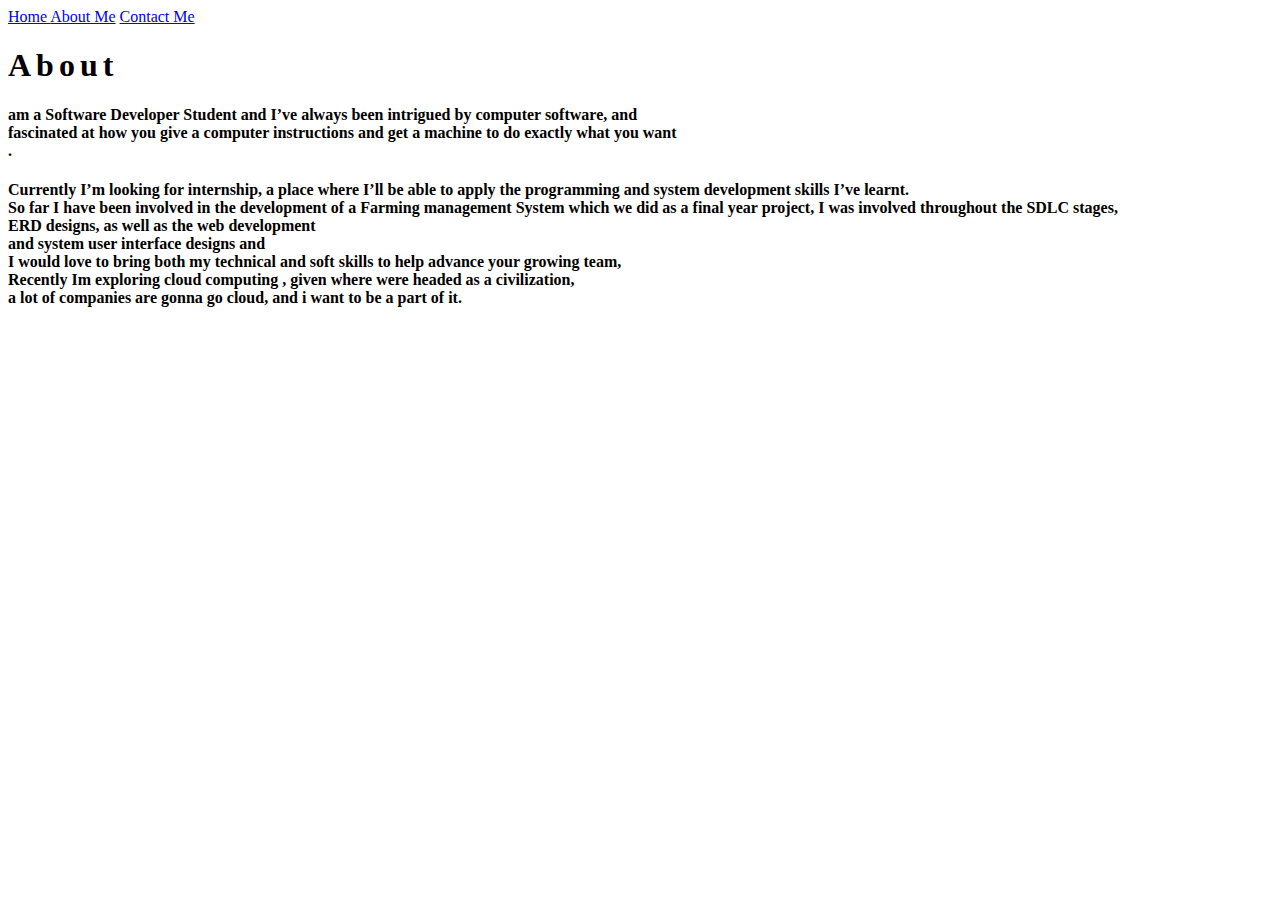
==== about.html @ 3859283b "first commit" ====
<!DOCTYPE html>
<html>
    <head>
        <title>About Me</title>
        <style>
            body {font-family: "Times New Roman", Georgia, Serif;}
            h1, h2, h3, h5, h6 {
              font-family: "Playfair Display";
              letter-spacing: 5px;
            }
            </style>
    </head>
    <body>
        <header>
            <nav>
                <a href="index.html">Home </a>
                <a href="about.html"> About Me</a>
                <a href="Contact.html"> Contact Me</a>
                </nav>
        </header>
        <main>
            <h1>About</h1>
            <p><h4> am a Software Developer Student and I’ve always been intrigued by computer software, and <br>fascinated at how you give a computer 
                instructions and get a machine to do exactly what you want<br>.</h4>
                </p>

                <p><h4>Currently I’m looking for internship, a place where I’ll be able to apply the programming and 
                    system development skills I’ve learnt.<br> So far I have been involved in the development of a 
                    Farming management System which we did as a final year project, I was involved throughout 
                    the SDLC stages,<br> ERD designs, as well as the web development<br> and system user interface 
                    designs and<br> I would love to bring both my technical and soft skills to help advance your growing 
                    team,<br> Recently Im exploring cloud computing , given where were headed as a civilization,<br> a lot of companies are gonna go cloud, and i want to be a part of it.</h4></p>
        </main>
        <footer>
        
        </footer>
    </body>
</html>
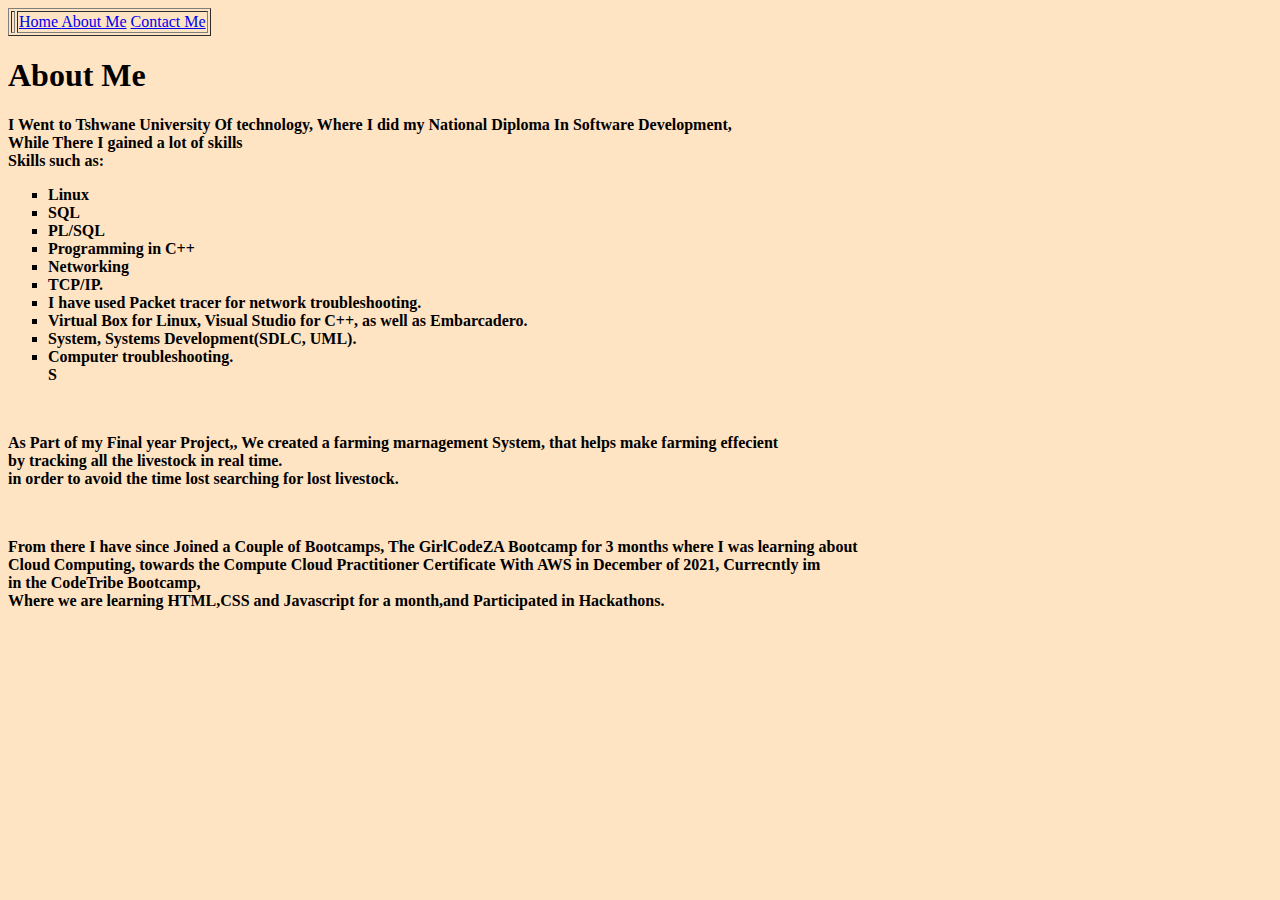
==== commit 19633393: "Add files via upload" ====
--- a/about.html
+++ b/about.html
@@ -1,38 +1,59 @@
-<!DOCTYPE html>
-<html>
-    <head>
-        <title>About Me</title>
-        <style>
-            body {font-family: "Times New Roman", Georgia, Serif;}
-            h1, h2, h3, h5, h6 {
-              font-family: "Playfair Display";
-              letter-spacing: 5px;
-            }
-            </style>
-    </head>
-    <body>
-        <header>
-            <nav>
-                <a href="index.html">Home </a>
-                <a href="about.html"> About Me</a>
-                <a href="Contact.html"> Contact Me</a>
-                </nav>
-        </header>
-        <main>
-            <h1>About</h1>
-            <p><h4> am a Software Developer Student and I’ve always been intrigued by computer software, and <br>fascinated at how you give a computer 
-                instructions and get a machine to do exactly what you want<br>.</h4>
-                </p>
-
-                <p><h4>Currently I’m looking for internship, a place where I’ll be able to apply the programming and 
-                    system development skills I’ve learnt.<br> So far I have been involved in the development of a 
-                    Farming management System which we did as a final year project, I was involved throughout 
-                    the SDLC stages,<br> ERD designs, as well as the web development<br> and system user interface 
-                    designs and<br> I would love to bring both my technical and soft skills to help advance your growing 
-                    team,<br> Recently Im exploring cloud computing , given where were headed as a civilization,<br> a lot of companies are gonna go cloud, and i want to be a part of it.</h4></p>
-        </main>
-        <footer>
-        
-        </footer>
-    </body>
+<!DOCTYPE html>
+<html>
+    <head>
+        <title>About Me</title>
+        <link rel="stylesheet" href="./CSS/style.css">
+        <style>
+            ul.a {
+                list-style-type:square; }
+            </style>
+    </head>
+    <body  style="background-color: bisque;">
+        <header>
+            <table id="headerTable" border="1">
+                <tr>
+                  <td>
+                          <img id="logo" src="./Assets/icons/logoss.png" alt="">
+                      </td>
+                  <td align ="right>">
+                    <nav>
+                      <a href="index.html">Home </a>
+                      <a href="about.html" > About Me</a>
+                      <a href="Contact.html"> Contact Me</a>
+                      </nav>
+                  </td>
+                
+                </tr>
+              </table>
+        </header>
+        <main>
+            <h1>About Me</h1>
+            <p><h4>I Went to Tshwane University Of technology, Where I did my National Diploma In Software Development,<br> While There I gained a lot of skills
+           <br>Skills such as: <br>
+           
+                <ul class="a">
+
+             
+              <li>Linux</li>
+              <li>SQL</li>
+              <li>PL/SQL</li> 
+              <li>Programming in C++</li>
+              <li>Networking</li>
+              <li>TCP/IP.</li>
+              <li> I have used Packet tracer for network troubleshooting.</li>
+              <li> Virtual Box for Linux, Visual Studio for C++, as well as Embarcadero.</li>
+              <li> System, Systems Development(SDLC, UML).</li>
+              <li>Computer troubleshooting.</li>S
+                
+            </ul>
+            <br>
+            <p>As Part of my Final year Project,, We created a farming marnagement System, that helps make farming effecient<br> by tracking all the livestock in real time.<br> in order to avoid the time lost searching for lost livestock.
+            <br> </p><br>
+            <p>From there I have since Joined a Couple of Bootcamps, The GirlCodeZA Bootcamp for 3 months where I was learning about<br>
+                Cloud Computing, towards the Compute Cloud Practitioner Certificate With AWS in December of 2021, Currecntly im <br>in the CodeTribe Bootcamp,<br> Where we are learning HTML,CSS and Javascript for a month,and Participated in Hackathons.</p>
+                </main>
+        <footer>
+        
+        </footer>
+    </body>
 </html>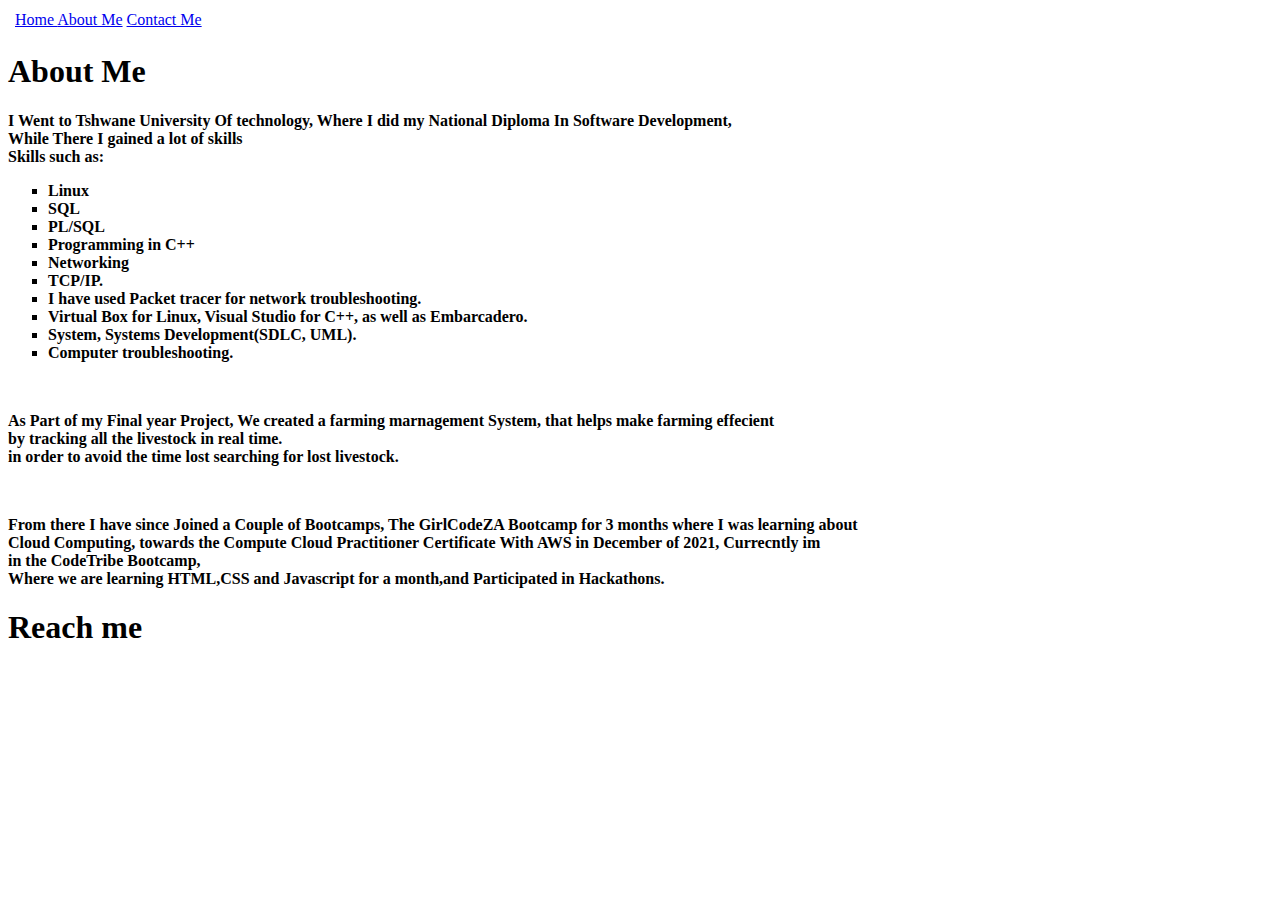
==== commit 01ca9ad1: "Update about.html" ====
--- a/about.html
+++ b/about.html
@@ -1,59 +1,111 @@
 <!DOCTYPE html>
 <html>
-    <head>
-        <title>About Me</title>
-        <link rel="stylesheet" href="./CSS/style.css">
+<head>
+    <meta charset="UTF-8">
+        <meta name="description" content="My very first website">
+        <meta name="author" content="Ipeleng Mothibi">
+        <meta name="keywords" content="HTML,CSS,Javascript,Website,Codetribe">
+        <title>
+            About Me
+        </title>
+        <link rel="stylesheet" type="text/css" href="CSS/style.css"  /> 
         <style>
             ul.a {
                 list-style-type:square; }
             </style>
-    </head>
-    <body  style="background-color: bisque;">
-        <header>
-            <table id="headerTable" border="1">
-                <tr>
-                  <td>
-                          <img id="logo" src="./Assets/icons/logoss.png" alt="">
-                      </td>
-                  <td align ="right>">
-                    <nav>
-                      <a href="index.html">Home </a>
-                      <a href="about.html" > About Me</a>
-                      <a href="Contact.html"> Contact Me</a>
-                      </nav>
-                  </td>
-                
-                </tr>
-              </table>
-        </header>
-        <main>
-            <h1>About Me</h1>
-            <p><h4>I Went to Tshwane University Of technology, Where I did my National Diploma In Software Development,<br> While There I gained a lot of skills
-           <br>Skills such as: <br>
-           
-                <ul class="a">
+</head>
+<body>
+    <table id="headerTable">
+        <tr>
+            <td>
+              <img class="logo" src="./Asserts/icons/logoss.png" alt=""> 
+            </td>
+            <td>  <nav>
+                <a href="index.html">Home </a>
+                <a href="about.html" > About Me</a>
+                <a href="Contact.html"> Contact Me</a>
+                </nav>
+            </td>
+        </tr>
+    </table>
 
-             
-              <li>Linux</li>
-              <li>SQL</li>
-              <li>PL/SQL</li> 
-              <li>Programming in C++</li>
-              <li>Networking</li>
-              <li>TCP/IP.</li>
-              <li> I have used Packet tracer for network troubleshooting.</li>
-              <li> Virtual Box for Linux, Visual Studio for C++, as well as Embarcadero.</li>
-              <li> System, Systems Development(SDLC, UML).</li>
-              <li>Computer troubleshooting.</li>S
-                
-            </ul>
-            <br>
-            <p>As Part of my Final year Project,, We created a farming marnagement System, that helps make farming effecient<br> by tracking all the livestock in real time.<br> in order to avoid the time lost searching for lost livestock.
-            <br> </p><br>
-            <p>From there I have since Joined a Couple of Bootcamps, The GirlCodeZA Bootcamp for 3 months where I was learning about<br>
-                Cloud Computing, towards the Compute Cloud Practitioner Certificate With AWS in December of 2021, Currecntly im <br>in the CodeTribe Bootcamp,<br> Where we are learning HTML,CSS and Javascript for a month,and Participated in Hackathons.</p>
-                </main>
-        <footer>
-        
-        </footer>
-    </body>
-</html>+    <main> 
+        <h1>About Me</h1>
+        <p><h4>I Went to Tshwane University Of technology, Where I did my National Diploma In Software Development,<br> While There I gained a lot of skills
+       <br>Skills such as: <br>
+       
+            <ul class="a">
+
+         
+          <li>Linux</li>
+          <li>SQL</li>
+          <li>PL/SQL</li> 
+          <li>Programming in C++</li>
+          <li>Networking</li>
+          <li>TCP/IP.</li>
+          <li> I have used Packet tracer for network troubleshooting.</li>
+          <li> Virtual Box for Linux, Visual Studio for C++, as well as Embarcadero.</li>
+          <li> System, Systems Development(SDLC, UML).</li>
+          <li>Computer troubleshooting.</li>
+            
+        </ul>
+        <br>
+        <p>As Part of my Final year Project, We created a farming marnagement System, that helps make farming effecient<br> by tracking all the livestock in real time.<br> in order to avoid the time lost searching for lost livestock.
+        <br> </p><br>
+        <p>From there I have since Joined a Couple of Bootcamps, The GirlCodeZA Bootcamp for 3 months where I was learning about<br>
+            Cloud Computing, towards the Compute Cloud Practitioner Certificate With AWS in December of 2021, Currecntly im <br>in the CodeTribe Bootcamp,<br> Where we are learning HTML,CSS and Javascript for a month,and Participated in Hackathons.</p>
+            
+    </main>
+    <footer>
+            <h1>Reach me</h1>
+                      
+                     
+                     <a class =".social-icon" href="https://www.instagram.com/idareign/" target ="_blank">
+                     <ion-icon name="logo-instagram"></ion-icon>
+                    </a>
+          
+          
+                      <a class =".social-icon" href="https://www.linkedin.com/in/ipeleng-mothibi-780431159/" target ="_blank"> 
+                        <ion-icon name="logo-linkedin"></ion-icon>
+                    </a>
+                      
+                      <a class =".social-icon" href="https://www.facebook.com/profile.php?id=100006281161168" target ="_blank"> 
+                        <ion-icon name="logo-facebook"></ion-icon>
+          
+          
+                        
+            
+                      </a>
+                      <a  href="ipelengmothibi88@gmail.com"> 
+                      
+                      </a>
+          
+          </footer>
+          <script type="module" src="https://unpkg.com/ionicons@5.5.2/dist/ionicons/ionicons.esm.js"></script>
+          <script nomodule src="https://unpkg.com/ionicons@5.5.2/dist/ionicons/ionicons.js"></script>
+   
+
+</body>
+
+
+
+
+
+
+
+
+
+
+
+
+
+
+
+
+
+
+
+
+
+
+</html>
